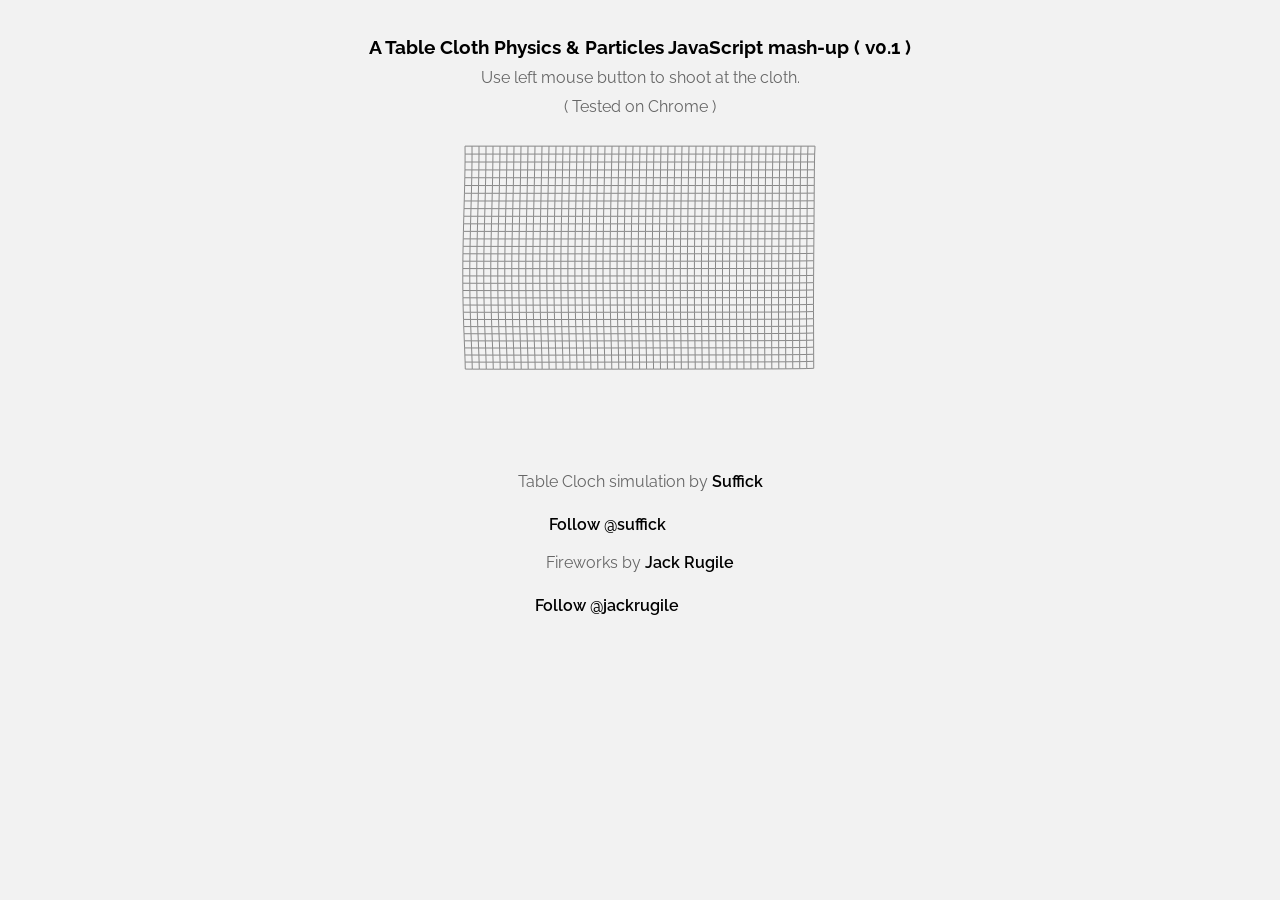
==== ShootingCloth/index.html @ 24919f14 "Adding ShootingCloth" ====
<!doctype html>
<html lang="en">
<head>
  <meta charset="utf-8">
  <title>Physics + Particles Mashup</title>
  <meta name="author" content="kostasx">
  <link href='http://fonts.googleapis.com/css?family=Raleway:400,100,300,200,500,600,700,800,900' rel='stylesheet' type='text/css'>
    <style>
       	* {
            margin: 0;
            overflow: hidden;
            -webkit-user-select: none;
            -moz-user-select: none;
            -ms-user-select: none;
            -o-user-select: none;
            user-select: none;
            font-family: 'Raleway', sans-serif; 
        }
        body {
            background: #F2F2F2;
            cursor: crosshair;
        }
        .info {
            margin: 36px auto 0 auto;
            text-align: center;
        }
        #c {
            cursor: url(crosshair.png), auto;
            display: block;
            margin: 0 auto;
        }
        #info {
            position: absolute;
            left: -1px;
            top: -1px;
            width: auto;
            max-width: 380px;
            height: auto;
            background: #f2f2f2;
            border-bottom-right-radius: 10px;
            border:1px solid #333;
        }
        p {
            color: #666;
            text-align: center;
            font-size: 16px;
            margin: 10px;
        }
        a {
            color: #000;
            font-weight: 600;
            text-decoration: none;
        }
    </style>
</head>
<body>

<audio src="explosion.mp3"></audio>

<div class="info">
    <h3>A Table Cloth Physics &amp Particles JavaScript mash-up ( v0.1 )</h3>
    <p>Use left mouse button to shoot at the cloth.</p>
    <p>( Tested on Chrome )</p>
</div>

<canvas id="c"></canvas>

<div class="info">
    <p>
        Table Cloch simulation by <a href="http://www.lonely-pixel.com/">Suffick</a>

        <br><br>
        <!-- Suffick Twitter -->
        <a href="https://twitter.com/suffick" class="twitter-follow-button" data-show-count="true" data-show-screen-name="true" data-lang="en">Follow @suffick</a>
        <script>!function(d,s,id){var js,fjs=d.getElementsByTagName(s)[0];if(!d.getElementById(id)){js=d.createElement(s);js.id=id;js.src="//platform.twitter.com/widgets.js";fjs.parentNode.insertBefore(js,fjs);}}(document,"script","twitter-wjs");
        </script>

        <iframe src="http://ghbtns.com/github-btn.html?user=suffick&type=follow"
  allowtransparency="true" frameborder="0" scrolling="0" width="62" height="20"></iframe>

        <br><br>
        Fireworks by <a href="http://jackrugile.com/">Jack Rugile</a>

        <br><br>
        <!-- Jack Rugile Twitter -->
        <a href="https://twitter.com/jackrugile" class="twitter-follow-button" data-show-count="true" data-show-screen-name="true" data-lang="en">Follow @jackrugile</a>
        <script>!function(d,s,id){var js,fjs=d.getElementsByTagName(s)[0];if(!d.getElementById(id)){js=d.createElement(s);js.id=id;js.src="//platform.twitter.com/widgets.js";fjs.parentNode.insertBefore(js,fjs);}}(document,"script","twitter-wjs");
        </script>

        <iframe src="http://ghbtns.com/github-btn.html?user=jackrugile&type=follow"
  allowtransparency="true" frameborder="0" scrolling="0" width="62" height="20"></iframe>

    </p>
</div>

<script>
// SETTINGS
var physics_accuracy  = 3,
    mouse_influence   = 20,
    mouse_cut         = 5,
    gravity           = 1200,
    cloth_height      = 30,
    cloth_width       = 50,
    start_y           = 20,
    spacing           = 7,
    tear_distance     = 60;

window.requestAnimFrame =
    window.requestAnimationFrame ||
    window.webkitRequestAnimationFrame ||
    window.mozRequestAnimationFrame ||
    window.oRequestAnimationFrame ||
    window.msRequestAnimationFrame ||
    function (callback) {
        window.setTimeout(callback, 1000 / 60);
};

var canvas,
    ctx,
    cloth,
    boundsx,
    boundsy,
    mouse = {
        down: false,
        button: 1,
        x: 0,
        y: 0,
        px: 0,
        py: 0
    },
    // FIREWORKS & PARTICLES
    fireworks = [],     // FIREWORKS COLLECTION
    particles = [],     // PARTICLE COLLECTION
    hue = 120,          // STARTING HUE
    limiterTotal = 5,   // LIMIT FIREWORKS LAUNCH AT 5 PER LOOP TICK
    limiterTick = 0,
    timerTotal = 80,   // time fireworks auto launches, one launch per 80 loop ticks
    timerTick = 0,
    mx,
    my,
    distanceReached = false,
    cw = window.innerWidth;
    ch = window.innerHeight;

var Point = function (x, y) {

    this.x      = x;
    this.y      = y;
    this.px     = x;
    this.py     = y;
    this.vx     = 0;
    this.vy     = 0;
    this.pin_x  = null;
    this.pin_y  = null;
    
    this.constraints = [];
};

////////////// AUDIO /////////////////////////////////////////////////

    var playing = false;
    var audio = document.getElementsByTagName("audio")[0];
        audio.addEventListener("ended", function() { 
            playing = false;
        });

    function playSound() {

        audio.pause();
        audio.currentTime = 0;
        audio.play();

    }

////////////// AUDIO /////////////////////////////////////////////////

////////////// PARTICLES ////////////////////////////////////////////

    // GET RANDOM NUMBER WITHING A RANGE
    function random( min, max ) {   return Math.random() * ( max - min ) + min;    }

    // CALCULATE DISTANCE BETWEEN TWO POINTS
    function calculateDistance( p1x, p1y, p2x, p2y ) {
        var xDistance = p1x - p2x,
                yDistance = p1y - p2y;
        return Math.sqrt( Math.pow( xDistance, 2 ) + Math.pow( yDistance, 2 ) );
    }

    // CREATE FIREWORK
    function Firework( sx, sy, tx, ty ) {
        // actual coordinates
        this.x = sx;
        this.y = sy;
        // starting coordinates
        this.sx = sx;
        this.sy = sy;
        // target coordinates
        this.tx = tx;
        this.ty = ty;
        // distance from starting point to target
        this.distanceToTarget = calculateDistance( sx, sy, tx, ty );
        this.distanceTraveled = 0;
        // track the past coordinates of each firework to create a trail effect, increase the coordinate count to create more prominent trails
        this.coordinates = [];
        this.coordinateCount = 3;
        // populate initial coordinate collection with the current coordinates
        while( this.coordinateCount-- ) {
            this.coordinates.push( [ this.x, this.y ] );
        }
        this.angle = Math.atan2( ty - sy, tx - sx );
        this.speed = 2;
        this.acceleration = 1.05;
        this.brightness = random( 50, 70 );
        // circle target indicator radius
        this.targetRadius = 1;

    }

    Firework.prototype.update = function( index ) {
        // remove last item in coordinates array
        this.coordinates.pop();
        // add current coordinates to the start of the array
        this.coordinates.unshift( [ this.x, this.y ] );
        
        // cycle the circle target indicator radius
        if( this.targetRadius < 8 ) {
            this.targetRadius += 0.3;
        } else {
            this.targetRadius = 1;
        }
        
        // speed up the firework
        this.speed *= this.acceleration;
        
        // get the current velocities based on angle and speed
        var vx = Math.cos( this.angle ) * this.speed,
                vy = Math.sin( this.angle ) * this.speed;
        // how far will the firework have traveled with velocities applied?
        this.distanceTraveled = calculateDistance( this.sx, this.sy, this.x + vx, this.y + vy );
        
        // if the distance traveled, including velocities, is greater than the initial distance to the target, then the target has been reached

        // TRAVEL DISTANCE BEFORE EXPLODING
        /*
        if( this.distanceTraveled >= this.distanceToTarget ) {
            distanceReached = true;
            createParticles( this.tx, this.ty );
            // remove the firework, use the index passed into the update function to determine which to remove
            fireworks.splice( index, 1 );
        } else {
            // target not reached, keep traveling
            distanceReached = false;
            this.x += vx;
            this.y += vy;
        }
        */

        createParticles( this.tx, this.ty );
        fireworks.splice( index, 1 );

        // console.log(this.x, this.y);
        fx = this.x;
        fy = this.y;
    }
    Firework.prototype.draw = function() {
        ctx.beginPath();
        // move to the last tracked coordinate in the set, then draw a line to the current x and y
        ctx.moveTo( this.coordinates[ this.coordinates.length - 1][ 0 ], this.coordinates[ this.coordinates.length - 1][ 1 ] );
        ctx.lineTo( this.x, this.y );
        //        ctx.strokeStyle = 'hsl(' + hue + ', 100%, ' + this.brightness + '%)';
        ctx.stroke();
        
        ctx.beginPath();
        // draw the target for this firework with a pulsing circle
        ctx.arc( this.tx, this.ty, this.targetRadius, 0, Math.PI * 2 );
        ctx.stroke();

    }

    // CREATE PARTICLE
    function Particle( x, y ) {
        this.x = x;
        this.y = y;
        // track the past coordinates of each particle to create a trail effect, increase the coordinate count to create more prominent trails
        this.coordinates = [];
        this.coordinateCount = 5;
        while( this.coordinateCount-- ) {
            this.coordinates.push( [ this.x, this.y ] );
        }
        // set a random angle in all possible directions, in radians
        this.angle = random( 0, Math.PI * 2 );
        this.speed = random( 1, 10 );
        // friction will slow the particle down
        this.friction = 0.95;
        // gravity will be applied and pull the particle down
        this.gravity = 1;
        // set the hue to a random number +-20 of the overall hue variable
        this.hue = random( hue - 20, hue + 20 );
        this.brightness = random( 50, 80 );
        this.alpha = 1;
        // set how fast the particle fades out
        this.decay = random( 0.015, 0.03 );

        playSound();

    }

    // UPDATE PARTICLE
    Particle.prototype.update = function( index ) {
        this.coordinates.pop();        // remove last item in coordinates array
        this.coordinates.unshift( [ this.x, this.y ] );        // add current coordinates to the start of the array
        this.speed *= this.friction;        // slow down the particle
        this.x += Math.cos( this.angle ) * this.speed;        // apply velocity
        this.y += Math.sin( this.angle ) * this.speed + this.gravity;
        this.alpha -= this.decay;        // fade out the particle
        if( this.alpha <= this.decay ) {        // remove particle once alpha = low enough, based on passed in index
            particles.splice( index, 1 );
        }
    }

    // DRAW PARTICLE
    Particle.prototype.draw = function() {
        ctx. beginPath();   // move to last tracked coords in set, then draw line to current x + y
        ctx.moveTo( this.coordinates[ this.coordinates.length - 1 ][ 0 ], this.coordinates[ this.coordinates.length - 1 ][ 1 ] );
        ctx.lineTo( this.x, this.y );
        // ctx.strokeStyle = 'hsla(' + this.hue + ', 100%, ' + this.brightness + '%, ' + this.alpha + ')';
        ctx.stroke();
    }

    // CREATE PARTICLE GROUP / EXPLOSION 
    function createParticles( x, y ) {
        // increase the particle count for a bigger explosion, beware of the canvas performance hit with the increased particles though
        var particleCount = 30;
        while( particleCount-- ) {
            particles.push( new Particle( x, y ) );
        }

    }

////////////// TABLECLOTH ////////////////////////////////////////////


    Point.prototype.update = function (delta) {

        if (mouse.down) {

            var diff_x = this.x - mouse.x,
                diff_y = this.y - mouse.y,
                dist = Math.sqrt(diff_x * diff_x + diff_y * diff_y);

            if ( mouse.button !== 1 ) {

                if (dist < mouse_influence) {
                    this.px = this.x - (mouse.x - mouse.px) * 1.8;
                    this.py = this.y - (mouse.y - mouse.py) * 1.8;
                }

            } else if (dist < mouse_cut ) { this.constraints = []; }
        }

        this.add_force(0, gravity);

        delta *= delta;
        nx = this.x + ((this.x - this.px) * .99) + ((this.vx / 2) * delta);
        ny = this.y + ((this.y - this.py) * .99) + ((this.vy / 2) * delta);

        this.px = this.x;
        this.py = this.y;

        this.x = nx;
        this.y = ny;

        this.vy = this.vx = 0
    };

    Point.prototype.draw = function () {

        if (this.constraints.length <= 0) return;

        var i = this.constraints.length;
        while (i--) this.constraints[i].draw();
    };

    Point.prototype.resolve_constraints = function () {

        if (this.pin_x != null && this.pin_y != null) {

            this.x = this.pin_x;
            this.y = this.pin_y;
            return;
        }

        var i = this.constraints.length;
        while (i--) this.constraints[i].resolve();

        this.x > boundsx ? this.x = 2 * boundsx - this.x : 1 > this.x && (this.x = 2 - this.x);
        this.y < 1 ? this.y = 2 - this.y : this.y > boundsy && (this.y = 2 * boundsy - this.y);
    };

    Point.prototype.attach = function (point) {

        this.constraints.push(
            new Constraint(this, point)
        );
    };

    Point.prototype.remove_constraint = function (lnk) {

        var i = this.constraints.length;
        while (i--)
            if (this.constraints[i] == lnk) this.constraints.splice(i, 1);
    };

    Point.prototype.add_force = function (x, y) {

        this.vx += x;
        this.vy += y;
    };

    Point.prototype.pin = function (pinx, piny) {
        this.pin_x = pinx;
        this.pin_y = piny;
    };

    var Constraint = function (p1, p2) {

        this.p1     = p1;
        this.p2     = p2;
        this.length = spacing;
    };

    Constraint.prototype.resolve = function () {

        var diff_x  = this.p1.x - this.p2.x,
            diff_y  = this.p1.y - this.p2.y,
            dist    = Math.sqrt(diff_x * diff_x + diff_y * diff_y),
            diff    = (this.length - dist) / dist;

        if (dist > tear_distance) this.p1.remove_constraint(this);

        var px = diff_x * diff * 0.5;
        var py = diff_y * diff * 0.5;

        this.p1.x += px;
        this.p1.y += py;
        this.p2.x -= px;
        this.p2.y -= py;
    };

    Constraint.prototype.draw = function () {

        ctx.moveTo(this.p1.x, this.p1.y);
        ctx.lineTo(this.p2.x, this.p2.y);
    };

    var Cloth = function () {

        this.points = [];

        var start_x = canvas.width / 2 - cloth_width * spacing / 2;

        for (var y = 0; y <= cloth_height; y++) {

            for (var x = 0; x <= cloth_width; x++) {

                var p = new Point(start_x + x * spacing, start_y + y * spacing);

                x != 0 && p.attach(this.points[this.points.length - 1]);
                y == 0 && p.pin(p.x, p.y);
                y != 0 && p.attach(this.points[x + (y - 1) * (cloth_width + 1)])

                this.points.push(p);
            }
        }
    };

    Cloth.prototype.update = function () {

        var i = physics_accuracy;

        while (i--) {
            var p = this.points.length;
            while (p--) this.points[p].resolve_constraints();
        }

        i = this.points.length;
        while (i--) this.points[i].update(.016);
    };

    Cloth.prototype.draw = function () {

        ctx.beginPath();

        var i = cloth.points.length;
        while (i--) cloth.points[i].draw();

        ctx.stroke();
    };

    function update() {

        // ORIGINAL
        ctx.clearRect(0, 0, canvas.width, canvas.height);

        // normally, clearRect() would be used to clear the canvas we want to create a trailing effect though
        // setting the composite operation to destination-out will allow us to clear the canvas at a specific opacity, rather than wiping it entirely
        /*
        ctx.globalCompositeOperation = 'destination-out';
        // decrease the alpha property to create more prominent trails
        ctx.fillStyle = 'rgba(0, 0, 0, 0.5)';
        ctx.fillRect( 0, 0, cw, ch );
        // change the composite operation back to our main mode
        // lighter creates bright highlight points as the fireworks and particles overlap each other
        ctx.globalCompositeOperation = 'lighter';
        */

        cloth.update();
        cloth.draw();

        requestAnimFrame(update);

        // PARTICLE SECTION

        hue += 0.5;        // increase the hue to get different colored fireworks over time

        // LOOP OVER EACH FIREWORK, DRAW, UPDATE 
        var i = fireworks.length;
        while( i-- ) {
            fireworks[ i ].draw();
            fireworks[ i ].update( i );
        }
        
        // loop over each particle, draw it, update it
        var i = particles.length;
        while( i-- ) {
            particles[ i ].draw();
            particles[ i ].update( i );
        }

        // LIMIT FIREWORK RATE ON mouse.down
        if( limiterTick >= limiterTotal ) {
            if( mouse.down ) {
                // start the firework at the bottom middle of the screen, then set the current mouse coordinates as the target
                fireworks.push( new Firework( cw / 2, ch, mouse.x, mouse.y ) );
                limiterTick = 0;
            }
        } else {
            limiterTick++;
        }
    }

    function start() {

        canvas.onmousedown = function (e) {
            mouse.button  = e.which;
            mouse.px      = mouse.x;
            mouse.py      = mouse.y;
            var rect      = canvas.getBoundingClientRect();
            mouse.x       = e.clientX - rect.left,
            mouse.y       = e.clientY - rect.top,
            mouse.down    = true;
            e.preventDefault();
        };

        canvas.onmouseup = function (e) {
            mouse.down = false;
            e.preventDefault();
        };

        canvas.onmousemove = function (e) {
            mouse.px  = mouse.x;
            mouse.py  = mouse.y;
            var rect  = canvas.getBoundingClientRect();
            mouse.x   = e.clientX - rect.left,
            mouse.y   = e.clientY - rect.top,
            e.preventDefault();
        };

        canvas.oncontextmenu = function (e) {
            e.preventDefault();
        };

        boundsx = canvas.width - 1;
        boundsy = canvas.height - 1;

        ctx.strokeStyle = '#888';
        cloth = new Cloth();
        update();
    }

    window.onload = function () {

        canvas  = document.getElementById('c');
        ctx     = canvas.getContext('2d');

        canvas.width  = 800;
        canvas.height = 300;

        start();
    };	
</script>
</body>
</html>
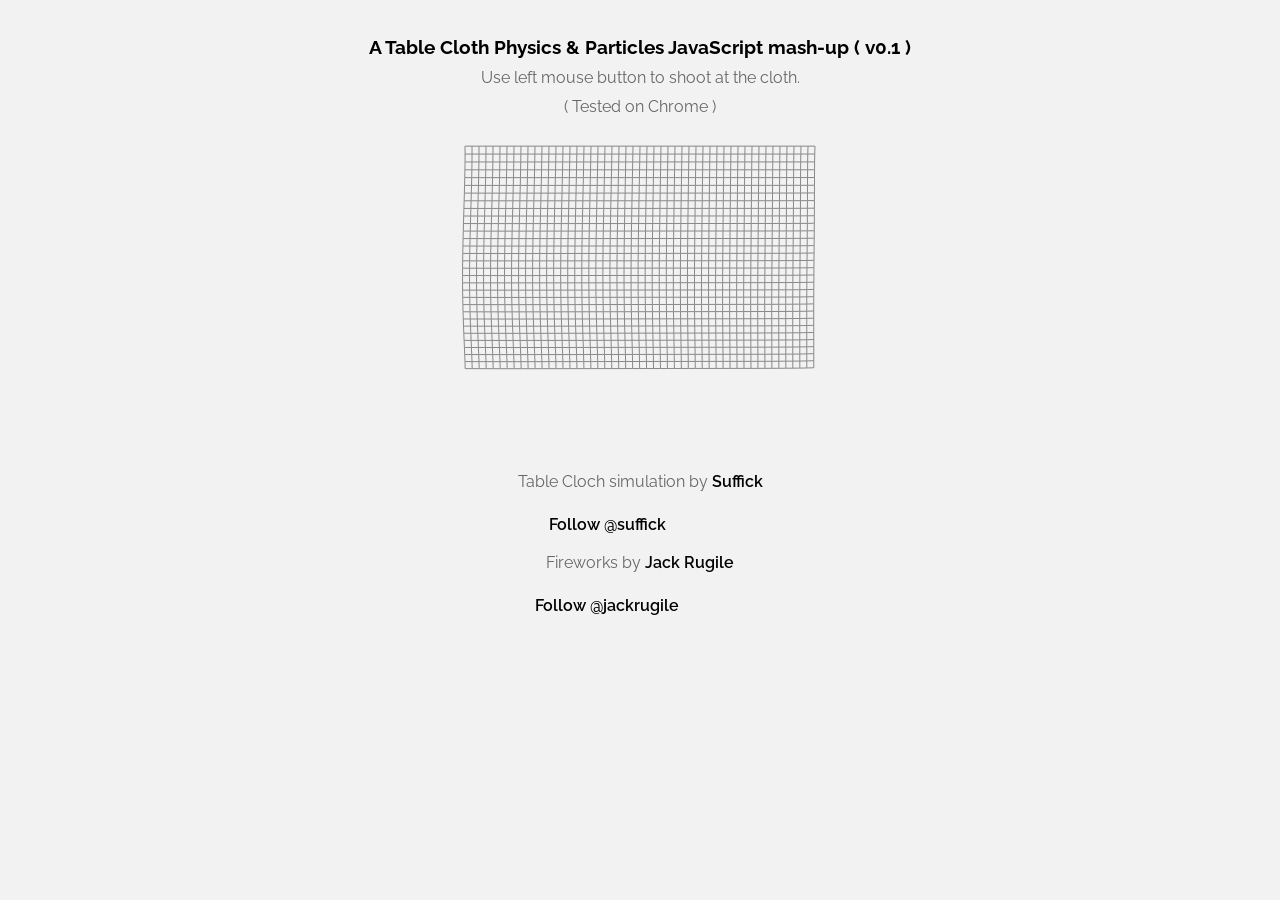
==== commit 43d39e8a: "Fixing shooting cloth mouse X,Y compensation" ====
--- a/ShootingCloth/index.html
+++ b/ShootingCloth/index.html
@@ -556,8 +556,8 @@
             mouse.px      = mouse.x;
             mouse.py      = mouse.y;
             var rect      = canvas.getBoundingClientRect();
-            mouse.x       = e.clientX - rect.left,
-            mouse.y       = e.clientY - rect.top,
+            mouse.x       = e.clientX - rect.left + 16,
+            mouse.y       = e.clientY - rect.top + 16,
             mouse.down    = true;
             e.preventDefault();
         };
